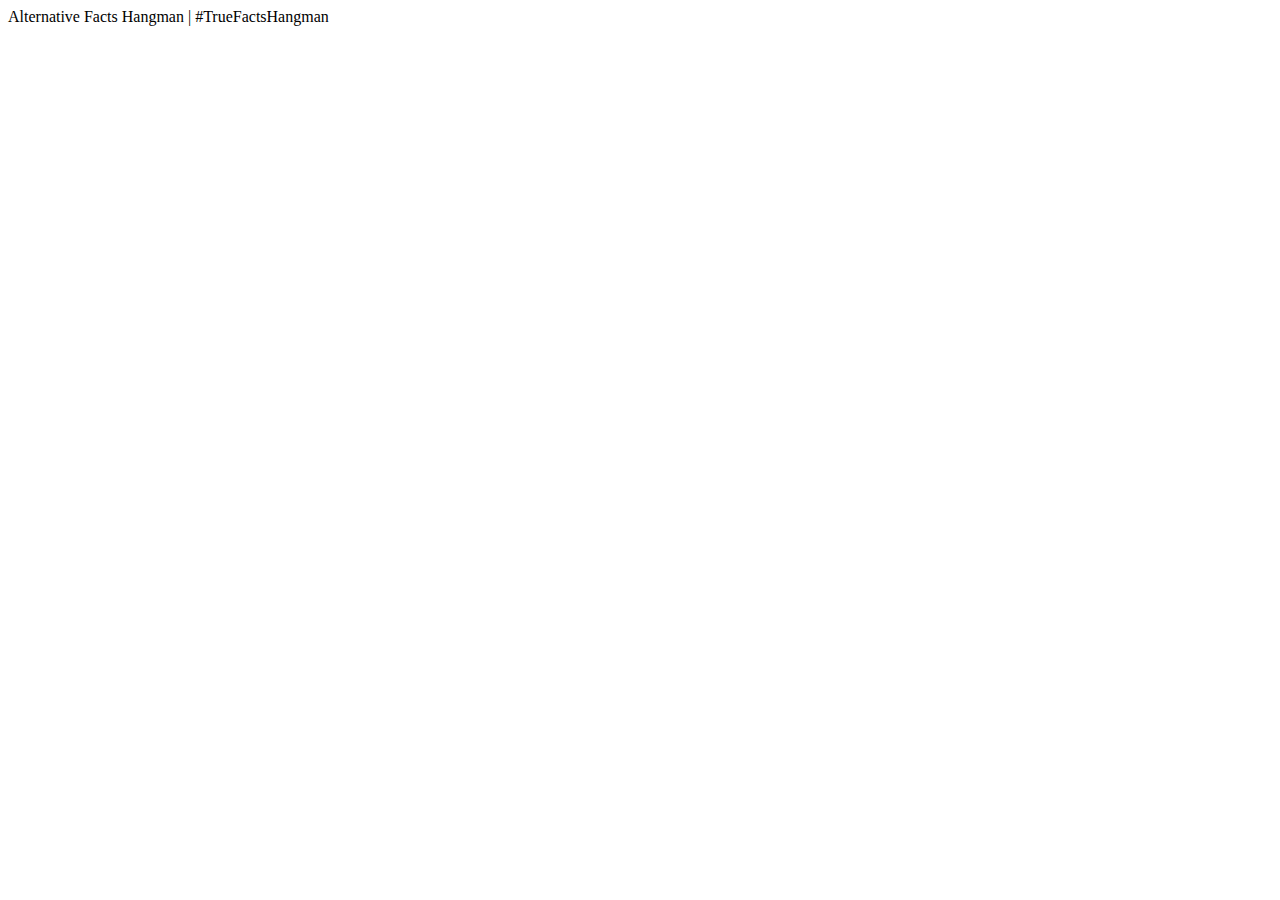
==== index.html @ 55d686ad "html tweaks" ====
<!doctype html>
<html>
    <head>
        <meta charset="utf-8">
        <meta name="description" content="A hangman game with an unexpected result.">
        <meta name="viewport" content="width=device-width, initial-scale=1">

        <link rel="author" href="Lyn Muldrow">
        <title>Alternative Facts Hangman</title>

        <!-- Necessary Scripts -->
        <script src="jquery.js"></script>
        <script src="controller.js"></script>

		<!-- CSS/Fonts -->
        <link rel="stylesheet" href="style.css">   
    </head>


    <body>
        
 		<div id="topbar">Alternative Facts Hangman | #TrueFactsHangman</div>

 		<div class="spacer"></div> 
 		<div id="gameContent"> </div>
        
        
    </body>
</html>
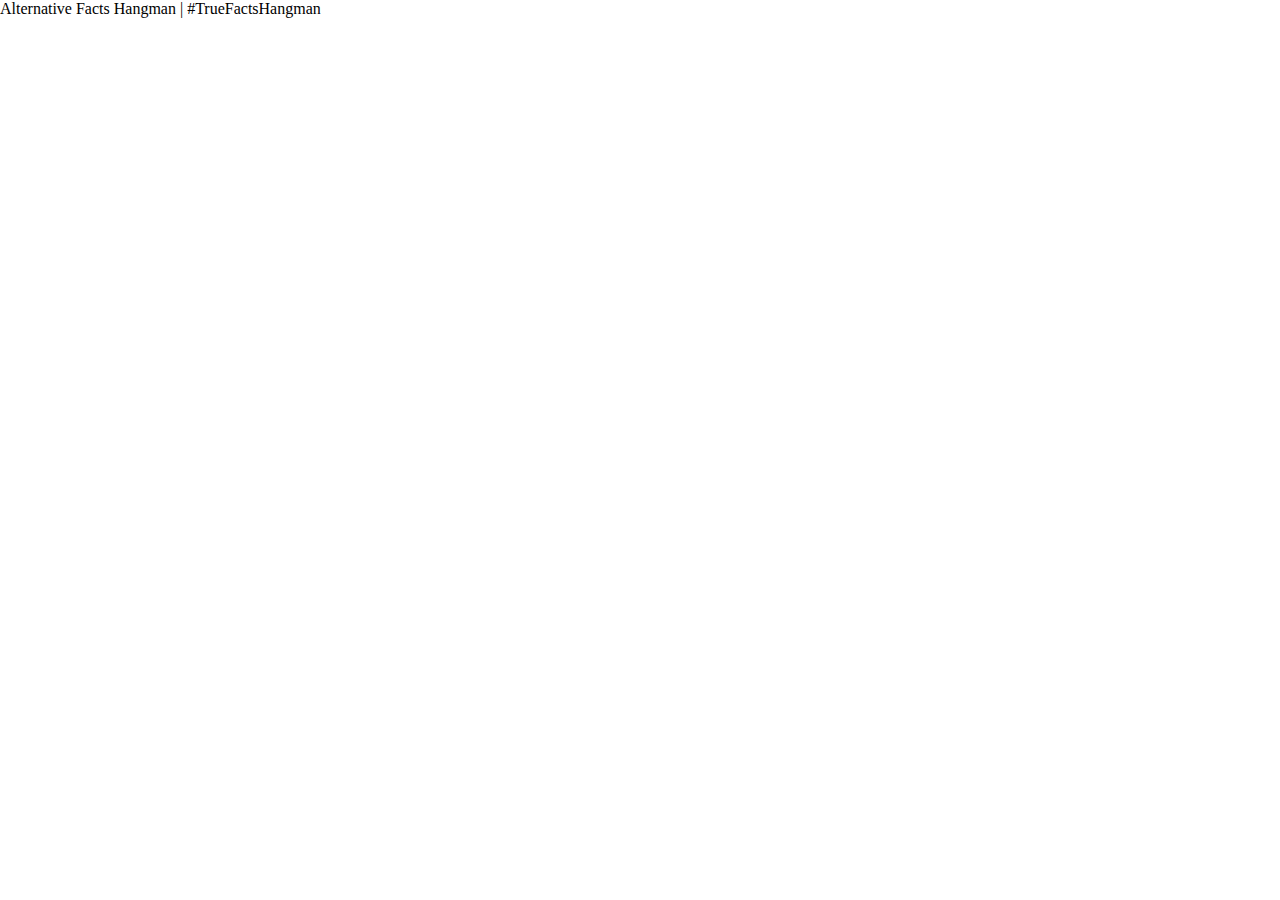
==== commit bbd1cf49: "added bootstrap" ====
--- a/index.html
+++ b/index.html
@@ -7,12 +7,19 @@
 
         <link rel="author" href="Lyn Muldrow">
         <title>Alternative Facts Hangman</title>
+        
 
-        <!-- Necessary Scripts -->
-        <script src="jquery.js"></script>
+        <!-- Necessary Scripts- Jquery for functionality and a js controller for play mechanics -->
+        <script src="https://code.jquery.com/jquery-3.1.1.js"></script>
         <script src="controller.js"></script>
 
-		<!-- CSS/Fonts -->
+
+		<!-- Bootstrap- I used Bootstrap for ease of implementation and style -->
+        <link rel="stylesheet" href="https://maxcdn.bootstrapcdn.com/bootstrap/4.0.0-alpha.6/css/bootstrap.min.css" integrity="sha384-rwoIResjU2yc3z8GV/NPeZWAv56rSmLldC3R/AZzGRnGxQQKnKkoFVhFQhNUwEyJ" crossorigin="anonymous">
+        <script src="https://maxcdn.bootstrapcdn.com/bootstrap/4.0.0-alpha.6/js/bootstrap.min.js" integrity="sha384-vBWWzlZJ8ea9aCX4pEW3rVHjgjt7zpkNpZk+02D9phzyeVkE+jo0ieGizqPLForn" crossorigin="anonymous"></script>
+
+            
+        <!-- CSS- Good ole' fashioned CSS for detailed styling -->
         <link rel="stylesheet" href="style.css">   
     </head>
 
--- a/style.css
+++ b/style.css
@@ -0,0 +1,7 @@
+html, body { 
+	margin: 0;
+	padding: 0;
+	background: url("") no-repeat; 
+	
+
+	}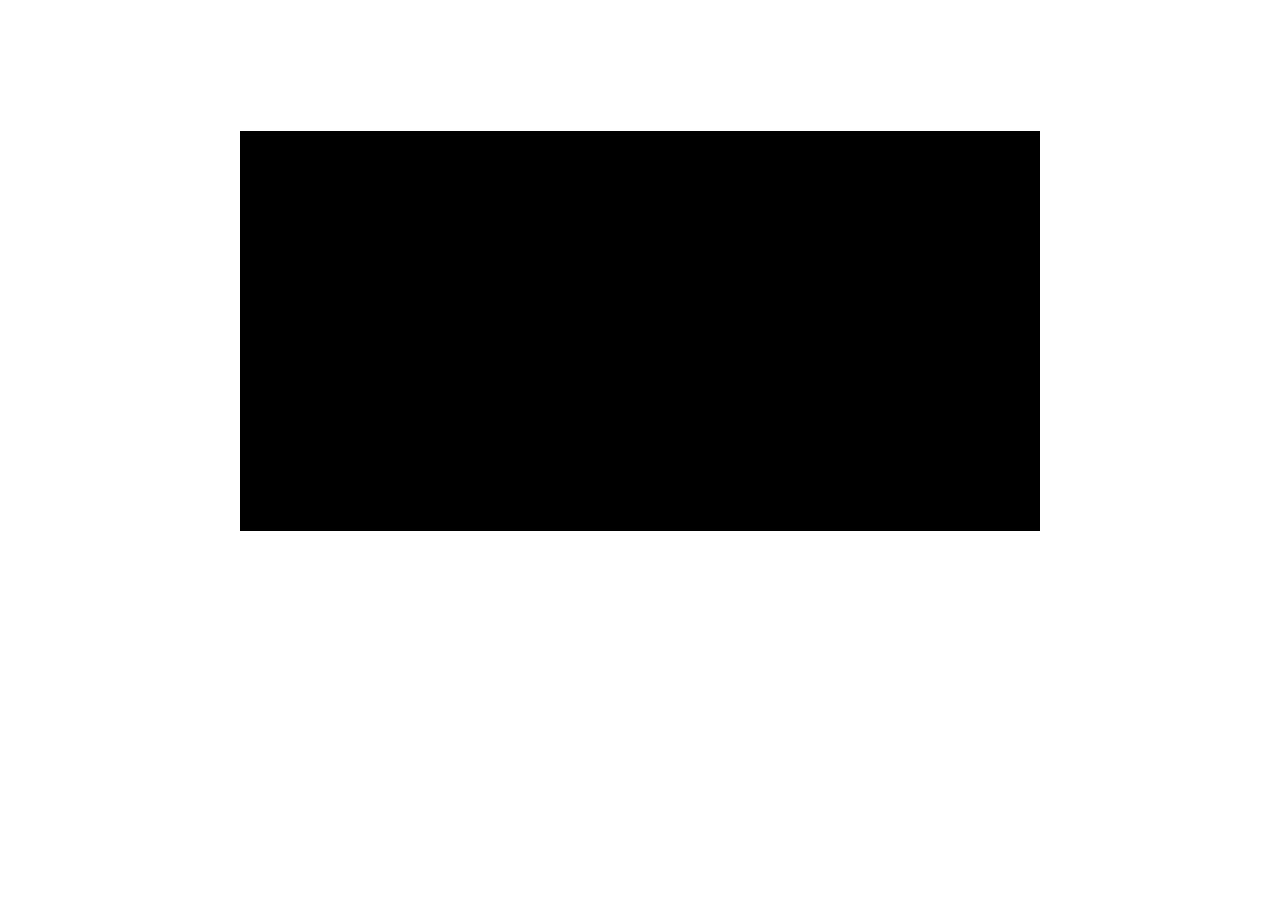
==== commit f9d50ab2: "started css styling, unfinished" ====
--- a/index.html
+++ b/index.html
@@ -7,7 +7,7 @@
 
         <link rel="author" href="Lyn Muldrow">
         <title>Alternative Facts Hangman</title>
-        
+
 
         <!-- Necessary Scripts- Jquery for functionality and a js controller for play mechanics -->
         <script src="https://code.jquery.com/jquery-3.1.1.js"></script>
@@ -25,11 +25,12 @@
 
 
     <body>
-        
- 		<div id="topbar">Alternative Facts Hangman | #TrueFactsHangman</div>
+        <div class="container">
+ 		 <div id="topbar">Alternative Facts Hangman | #TrueFactsHangman</div>
 
- 		<div class="spacer"></div> 
- 		<div id="gameContent"> </div>
+ 		 <div class="spacer"></div> 
+ 		 <div id="gameContent"> </div>
+        </div>
         
         
     </body>
--- a/style.css
+++ b/style.css
@@ -2,6 +2,27 @@
 	margin: 0;
 	padding: 0;
 	background: url("") no-repeat; 
-	
+	}
 
-	}+#topbar {
+	height: 50px;
+	margin: auto;
+	margin-top: 50px; 
+	color: #fff;
+	font-size: 36px; 
+	width: 800px; 
+	border-bottom: solid white 1px; 
+}
+
+#gameContent { 
+	margin: auto;
+	width: 800px;
+	height: 400px;
+	position: relative;
+	overflow: hidden;
+	background-color: #000;
+}
+
+.spacer {
+	height: 30px;
+}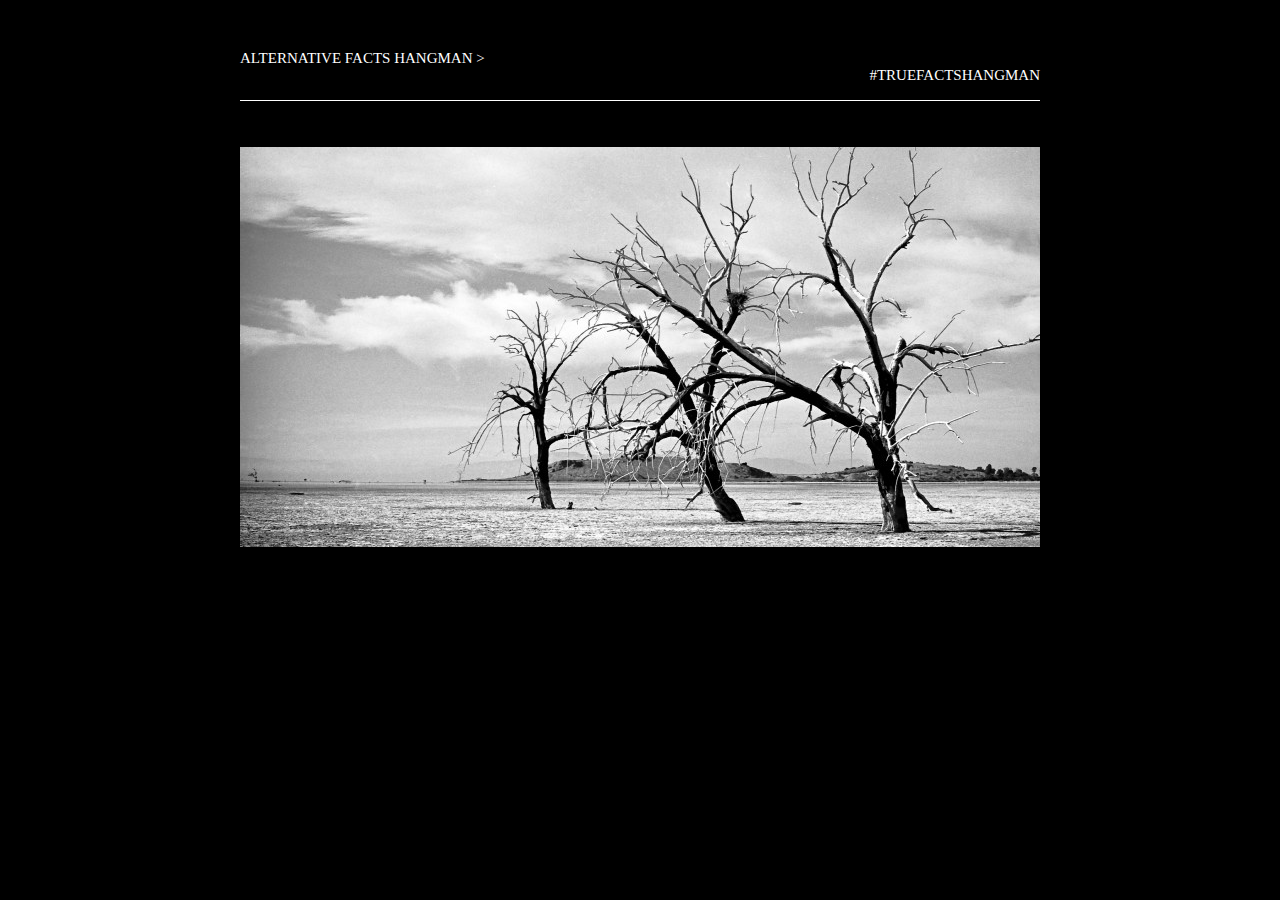
==== commit 136673b2: "added more css for game content area" ====
--- a/index.html
+++ b/index.html
@@ -6,7 +6,7 @@
         <meta name="viewport" content="width=device-width, initial-scale=1">
 
         <link rel="author" href="Lyn Muldrow">
-        <title>Alternative Facts Hangman</title>
+        <title>#TRUEFACTSHANGMAN</title>
 
 
         <!-- Necessary Scripts- Jquery for functionality and a js controller for play mechanics -->
@@ -26,7 +26,8 @@
 
     <body>
         <div class="container">
- 		 <div id="topbar">Alternative Facts Hangman | #TrueFactsHangman</div>
+ 		 <div id="topbar">Alternative Facts Hangman > 
+         <div id="topbarright">#TrueFactsHangman</div>
 
  		 <div class="spacer"></div> 
  		 <div id="gameContent"> </div>
--- a/style.css
+++ b/style.css
@@ -1,28 +1,115 @@
+/* Main Styling */
 html, body { 
 	margin: 0;
 	padding: 0;
-	background: url("") no-repeat; 
+	background-color: #000;
 	}
 
+/* Navbar Section- created a topbar to link to alternative version of the game */
 #topbar {
 	height: 50px;
 	margin: auto;
 	margin-top: 50px; 
 	color: #fff;
-	font-size: 36px; 
+	font-size: 15px; 
+	font-weight: 100;
 	width: 800px; 
 	border-bottom: solid white 1px; 
+	text-transform: uppercase;
+	text-align: left;
 }
 
+#topbarright {
+	height: 50px;
+	margin: auto; 
+	color: #fff;
+	font-size: 15px; 
+	font-weight: 100;
+	width: 800px; 
+	text-transform: uppercase;
+	text-align: right;
+}
+
+/* Styling for the game area */
 #gameContent { 
 	margin: auto;
 	width: 800px;
 	height: 400px;
 	position: relative;
 	overflow: hidden;
-	background-color: #000;
+	background: url("images/tree.jpg") no-repeat; 
 }
 
 .spacer {
 	height: 30px;
+}
+
+#gameTitle { 
+	margin-top: 100px;
+	text-align: center;
+	font-size: 40px;
+	color: #fff; 
+}
+
+#replay {
+	margin-left: 0px; 
+}
+
+#world-holder { 
+	margin-top: 50px;
+	margin-left: 150px;
+
+}
+
+#clueHolder {
+	margin-top: 130px;
+	margin-left: 150px;
+}
+
+#guesses { 
+	margin-top: 20px;
+	margin-left: 150px;
+}
+
+#pixHolder {
+	margin-left: 30px; 
+	width: 85px; 
+	float: left;
+	overflow: hidden;
+}
+
+#pixHolder img { 
+	position: relative;
+}
+
+#feedback {
+margin-top: 20px;
+margin-left: 150px; 
+font-size: 34px;
+color: #fff; 
+}
+
+.tile { 
+height: 40px;
+width: 40px;
+float: left;
+margin-right: 10px;
+background-color: white;
+text-align: center;
+font-size: 24px;
+color: #333;
+padding-top: 5px;
+}
+
+#finalMessage {
+	text-align: center;
+	font-size: 40px;
+	color: #fff;
+	width: 90%;
+	margin: auto;
+	margin-top: 100px;
+}
+
+#dummy {
+	position: absolute;
 }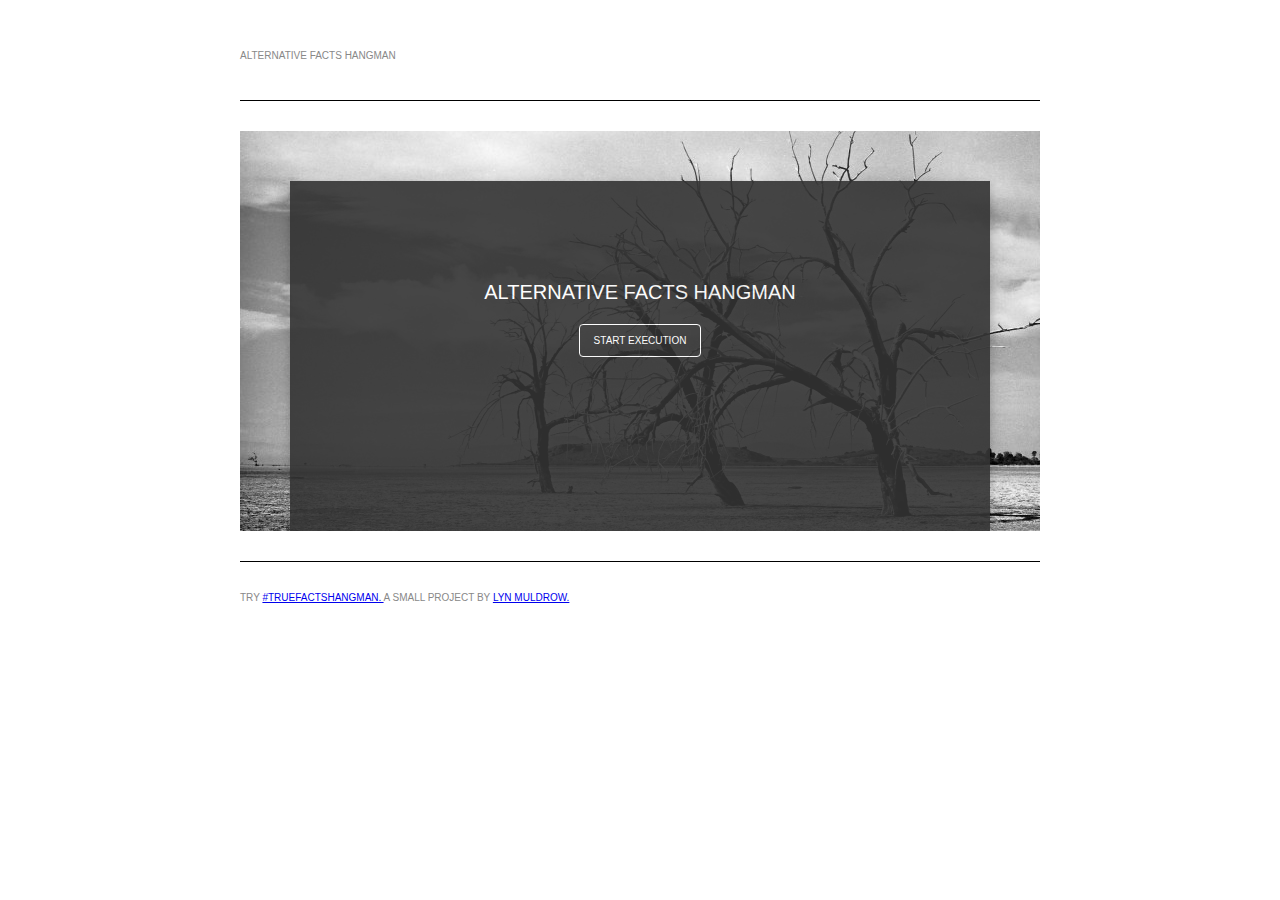
==== commit fcb16ba7: "Super pivot- revamped code, cleaned css, started better notes for curriculum" ====
--- a/index.html
+++ b/index.html
@@ -1,38 +1,29 @@
-<!doctype html>
-<html>
-    <head>
-        <meta charset="utf-8">
-        <meta name="description" content="A hangman game with an unexpected result.">
-        <meta name="viewport" content="width=device-width, initial-scale=1">
-
-        <link rel="author" href="Lyn Muldrow">
-        <title>#TRUEFACTSHANGMAN</title>
-
-
-        <!-- Necessary Scripts- Jquery for functionality and a js controller for play mechanics -->
-        <script src="https://code.jquery.com/jquery-3.1.1.js"></script>
-        <script src="controller.js"></script>
-
-
-		<!-- Bootstrap- I used Bootstrap for ease of implementation and style -->
-        <link rel="stylesheet" href="https://maxcdn.bootstrapcdn.com/bootstrap/4.0.0-alpha.6/css/bootstrap.min.css" integrity="sha384-rwoIResjU2yc3z8GV/NPeZWAv56rSmLldC3R/AZzGRnGxQQKnKkoFVhFQhNUwEyJ" crossorigin="anonymous">
-        <script src="https://maxcdn.bootstrapcdn.com/bootstrap/4.0.0-alpha.6/js/bootstrap.min.js" integrity="sha384-vBWWzlZJ8ea9aCX4pEW3rVHjgjt7zpkNpZk+02D9phzyeVkE+jo0ieGizqPLForn" crossorigin="anonymous"></script>
-
-            
-        <!-- CSS- Good ole' fashioned CSS for detailed styling -->
-        <link rel="stylesheet" href="style.css">   
-    </head>
-
-
-    <body>
-        <div class="container">
- 		 <div id="topbar">Alternative Facts Hangman > 
-         <div id="topbarright">#TrueFactsHangman</div>
-
- 		 <div class="spacer"></div> 
- 		 <div id="gameContent"> </div>
-        </div>
-        
-        
-    </body>
-</html>+<!DOCTYPE html>
+<head>
+ 
+    <title>Alternative Facts Hangman</title>
+    <link href="main.css"rel="stylesheet"type="text/css"/>
+    <meta name=viewport content="width=device-width, initial-scale=1.0, maximum-scale=1.0, user-scalable=no">
+ 	<script src="jquery.js"></script>
+    <script src="controller.js"></script>
+ 
+</head>
+
+
+<body>
+
+<div id="topbar">Alternative Facts Hangman</div>
+<div class="spacer"></div>
+
+<div id="gameContent">
+	<div id="gameWrapper"></div>
+</div>
+
+<div id="footer"><div class="spacer"></div>Try <a href="truefacts.html">#TrueFactsHangman.  </a>
+A small project by <a href="http://lynmuldrow.com">Lyn Muldrow.</a>
+</div>
+ 
+
+
+</body>
+</html>
--- a/main.css
+++ b/main.css
@@ -0,0 +1,281 @@
+html, body {
+	margin: 0;
+	padding: 0;
+	background-color:#fff;
+	font-family: "HelveticaNeue-Light", "Helvetica Neue Light", "Helvetica Neue", Helvetica, Arial, "Lucida Grande", sans-serif; 
+}
+
+
+#topbar{
+	 height:50px;
+	 margin:auto;
+	 margin-top:50px;
+	 color:#888;
+	 font-size:10px;
+	 font-weight: 100;
+	 text-transform: uppercase;
+	 width:800px;
+	 font-family: "HelveticaNeue-Light", "Helvetica Neue Light", "Helvetica Neue", Helvetica, Arial, "Lucida Grande", sans-serif;
+	 border-bottom:solid black 1px;
+}
+
+#footer{
+	 height:50px;
+	 margin:auto;
+	 margin-top:30px;
+	 color:#888;
+	 font-size:10px;
+	 font-weight: 100;
+	 text-transform: uppercase;
+	 width:800px;
+	 border-top:solid black 1px;
+}
+
+
+#gameWrapper{
+	 margin:auto;
+	 margin-top:50px;
+	 width:700px;
+	 height:350px;
+	 position:relative;
+	 overflow:hidden;
+	 font-size: 15px;
+	 font-weight: 100;
+	 font-family: "HelveticaNeue-Light", "Helvetica Neue Light", "Helvetica Neue", Helvetica, Arial, "Lucida Grande", sans-serif;
+	 color: #fff;
+	 background-color:#333;
+	 text-align: left;
+	 opacity: 0.9;
+	 box-shadow: 0 4px 8px 0 rgba(0, 0, 0, 0.2), 0 6px 20px 0 rgba(0, 0, 0, 0.19);
+	
+}
+
+#gameContent{
+	 margin:auto;	
+	 width:800px;
+	 height:400px;
+	 position:relative;
+	 overflow:hidden;
+	 background: url('images/tree.jpg');
+
+}
+
+.spacer{height:30px;}
+
+
+
+
+#gameTitle{
+ 	margin-top:100px;
+ 	text-align:center;
+ 	font-size:20px;
+	font-weight: 100;
+	text-transform: uppercase;
+	font-family: "HelveticaNeue-Light", "Helvetica Neue Light", "Helvetica Neue", Helvetica, Arial, "Lucida Grande", sans-serif;
+ 	color:#fff;}
+
+.button{
+	font-size:10px;
+	font-weight: 100;
+	text-transform: uppercase;
+	font-family: "HelveticaNeue-Light", "Helvetica Neue Light", "Helvetica Neue", Helvetica, Arial, "Lucida Grande", sans-serif;
+ 	width:100px;
+ 	margin:auto;
+ 	margin-top:20px;
+ 	margin-bottom: 20px;
+ 	padding: 10px;
+ 	cursor:pointer;
+ 	border:solid 1px white;
+ 	border-radius:4px;
+ 	text-align:center;
+ 	color:#fff;}
+
+.button:hover{
+ 	background-color:#999;}
+
+#replay{
+ margin-left:0px;}
+
+ /*Extension: Fancy Button! 
+
+ #fancyButton {
+	color: #999;
+
+	background-color: white;
+	background-image: linear-gradient(rgba(0, 0, 0, 0), black);
+	animation: tuv 3s infinite alternate;
+}
+@keyframes tuv {
+	100% {
+	  background-color: black;
+  }
+}
+*/
+ 
+
+#wordHolder{
+ margin-top:50px;
+ margin-left:150px;
+}
+ 
+#clueHolder{
+ margin-top:130px;
+ margin-left:150px;
+ padding-right: 50px;
+}
+ 
+#guesses{
+ margin-top:20px;
+ margin-left:150px;
+}
+ 
+#pixHolder{
+ margin-left:30px;
+ width:85px;
+ float:left;
+ overflow:hidden;
+}
+ 
+#pixHolder img{
+ position:relative;}
+ 
+#feedback{
+ margin-top:20px;
+ margin-left:150px;
+ font-size:15px;
+ color:#fff;
+}
+ 
+.tile{
+ height:40px;
+ width:40px;
+ float:left;
+ margin-right:10px;
+ background-color:#888;
+ text-align:center;
+ font-size:24px;
+ color:#333;
+ padding-top:5px;
+}
+ 
+#finalMessage{
+ text-align:center;
+ font-size:15px;
+ font-weight: 100;
+ font-family: "HelveticaNeue-Light", "Helvetica Neue Light", "Helvetica Neue", Helvetica, Arial, "Lucida Grande", sans-serif;
+ color:#fff;
+ font-weight:100;
+ width:90%;
+ margin:auto;
+ margin-top:100px;
+}
+ 
+#dummy{
+ position:absolute;
+ left:-200px;
+ top:0px;
+}
+ 
+@media screen and (max-width:800px) {
+ #topbar{
+	 margin-left:1%;
+	 margin-right:1%;	
+	 width:96%;
+ }
+ #gameContent{
+	 margin:1%;	
+	 width:98%;
+ }
+
+ #gameWrapper{
+	 margin:1%;	
+	 width:98%;
+ }
+
+ .tile{
+	 height:20px;
+	 width:20px;
+	 font-size:14px;
+ }
+}
+ 
+@media screen and (max-width:560px) {
+ #gameWrapper{
+	 height: 390px;
+ }
+ #wordHolder{
+	 margin-top:10px;
+	 margin-left:10px;
+ }
+ #clueHolder{
+	 margin-top:130px;
+	 margin-left:85px;
+ }
+ #guesses{
+	 margin-top:20px;
+	 margin-left:85px;
+ }
+ #pixHolder{
+	 margin-top:50px;
+	 margin-left:10px;
+	 position:absolute;
+ }
+ #feedback{
+	 margin-left:85px;
+	 font-size:28px;
+ }
+ #finalMessage{
+	 font-size:20px;
+ }
+}
+
+/*Fix for Mobile- at mobile resolutions currently the tiles migrate too far left. Here I've centered the tiles and resized game content to be appropriate for small screen viewing.*/
+/* @media screen and (max-width:560px) {
+ #gameWrapper{
+	 height: 390px;
+ }
+  #wordHolder{
+	 text-align:center;
+	 margin-left:85px;
+ 
+ #clueHolder{
+	 margin-top:130px;
+	 margin-left:85px;
+ }
+ #guesses{
+	 margin-top:20px;
+	 margin-left:85px;
+ }
+ #pixHolder{
+	 margin-top:50px;
+	 margin-left:10px;
+	 position:absolute;
+ }
+ #feedback{
+	 margin-left:85px;
+	 font-size:28px;
+ }
+ #finalMessage{
+	 font-size:30px;
+ }
+} */
+
+
+
+
+
+
+
+
+
+
+
+
+
+
+
+
+
+
+
+
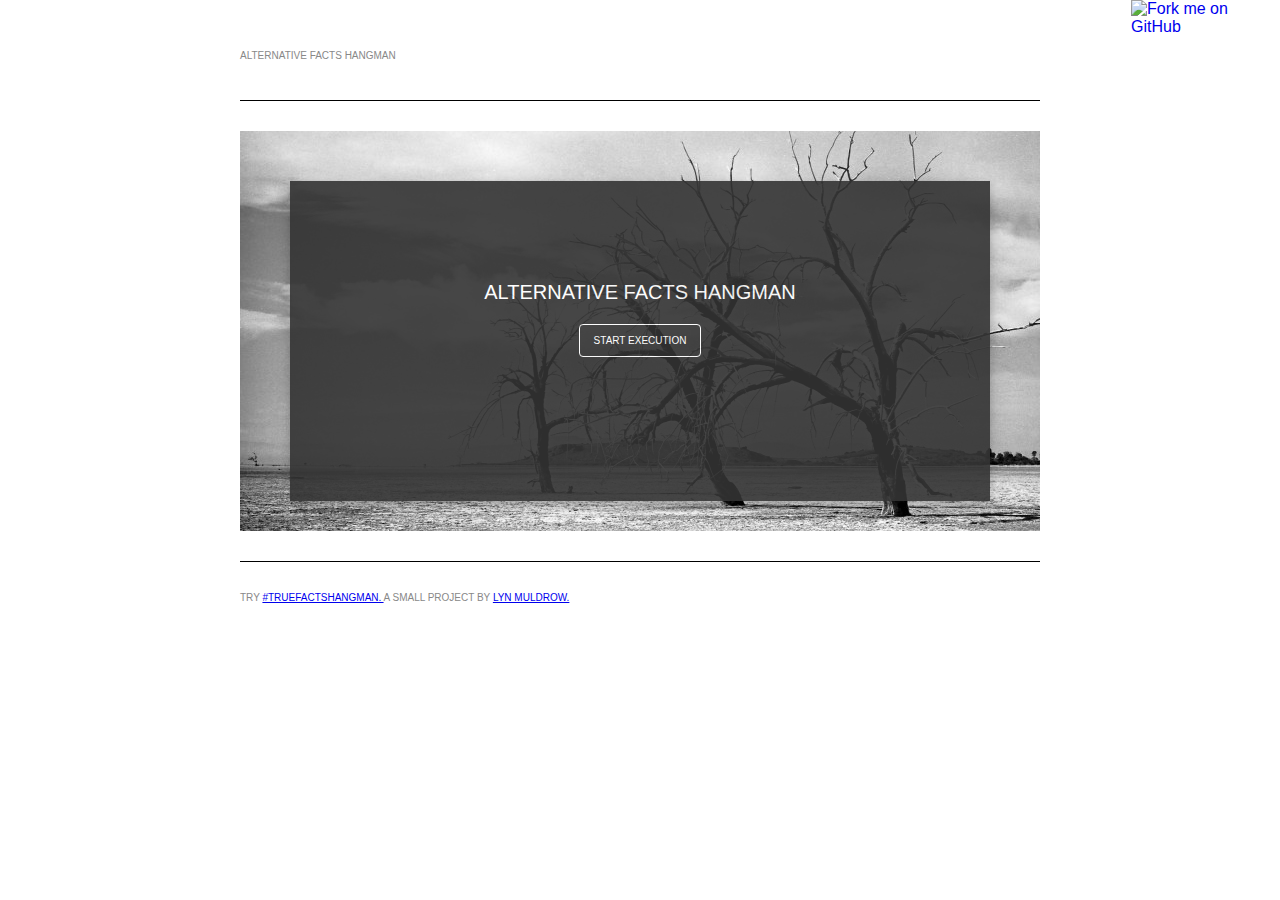
==== commit a2af01de: "github link edit" ====
--- a/index.html
+++ b/index.html
@@ -13,6 +13,8 @@
 <body>
 
 <div id="topbar">Alternative Facts Hangman</div>
+<a href="https://github.com/lynmuldrow/altfactshangman"><img style="position: absolute; top: 0; right: 0; border: 0; width: 149px; height: 149px;" src="http://aral.github.com/fork-me-on-github-retina-ribbons/right-graphite@2x.png" alt="Fork me on GitHub"></a>
+
 <div class="spacer"></div>
 
 <div id="gameContent">
--- a/main.css
+++ b/main.css
@@ -1,3 +1,19 @@
+
+/* --------------------------------------------------------------*/                                                             
+/*                Alt Facts/ True Facts Hangman                  */
+/*                       By Lyn Muldrow                          */
+/*                   http://lynmuldrow.com                       */
+/*                                                               */
+/*     This project was created to teach and illuminate          */
+/*     the effect of 'traditional' games on the psyche of the    */
+/*     marginalized or oppressed. Open source and free to use,   */
+/*     but please credit me if you intend to use commercially.   */
+/*                                                               */
+/* --------------------------------------------------------------*/
+
+
+
+/* General Styling */
 html, body {
 	margin: 0;
 	padding: 0;
@@ -36,7 +52,7 @@
 	 margin:auto;
 	 margin-top:50px;
 	 width:700px;
-	 height:350px;
+	 height:320px;
 	 position:relative;
 	 overflow:hidden;
 	 font-size: 15px;
@@ -64,6 +80,7 @@
 
 
 
+/* Game Wrapper Styling */
 
 #gameTitle{
  	margin-top:100px;
@@ -170,11 +187,10 @@
  margin-top:100px;
 }
  
-#dummy{
- position:absolute;
- left:-200px;
- top:0px;
-}
+
+
+
+/* Mobile Styling- breakpoints and such*/
  
 @media screen and (max-width:800px) {
  #topbar{
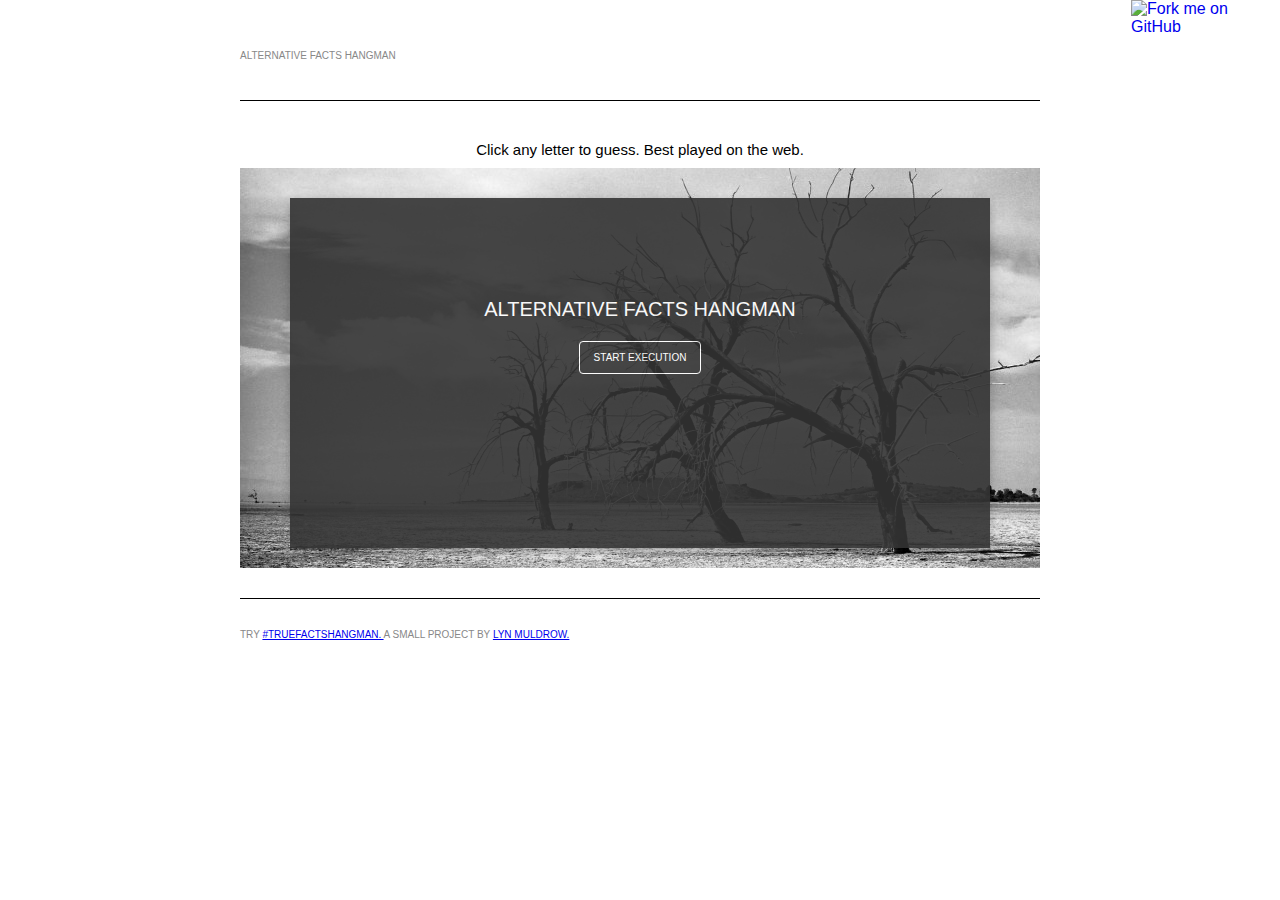
==== commit dce03d44: "added instructions for UX" ====
--- a/index.html
+++ b/index.html
@@ -16,9 +16,10 @@
 <a href="https://github.com/lynmuldrow/altfactshangman"><img style="position: absolute; top: 0; right: 0; border: 0; width: 149px; height: 149px;" src="http://aral.github.com/fork-me-on-github-retina-ribbons/right-graphite@2x.png" alt="Fork me on GitHub"></a>
 
 <div class="spacer"></div>
+<div class="directions">Click any letter to guess. Best played on the web.</div> 
 
 <div id="gameContent">
-	<div id="gameWrapper"></div>
+		<div id="gameWrapper"></div>
 </div>
 
 <div id="footer"><div class="spacer"></div>Try <a href="truefacts.html">#TrueFactsHangman.  </a>
--- a/main.css
+++ b/main.css
@@ -47,12 +47,18 @@
 	 border-top:solid black 1px;
 }
 
+.directions{
+	text-align:center;
+	font-size:15px;
+	padding:10px;
+}
+
 
 #gameWrapper{
 	 margin:auto;
-	 margin-top:50px;
+	 margin-top:30px;
 	 width:700px;
-	 height:320px;
+	 height:350px;
 	 position:relative;
 	 overflow:hidden;
 	 font-size: 15px;
